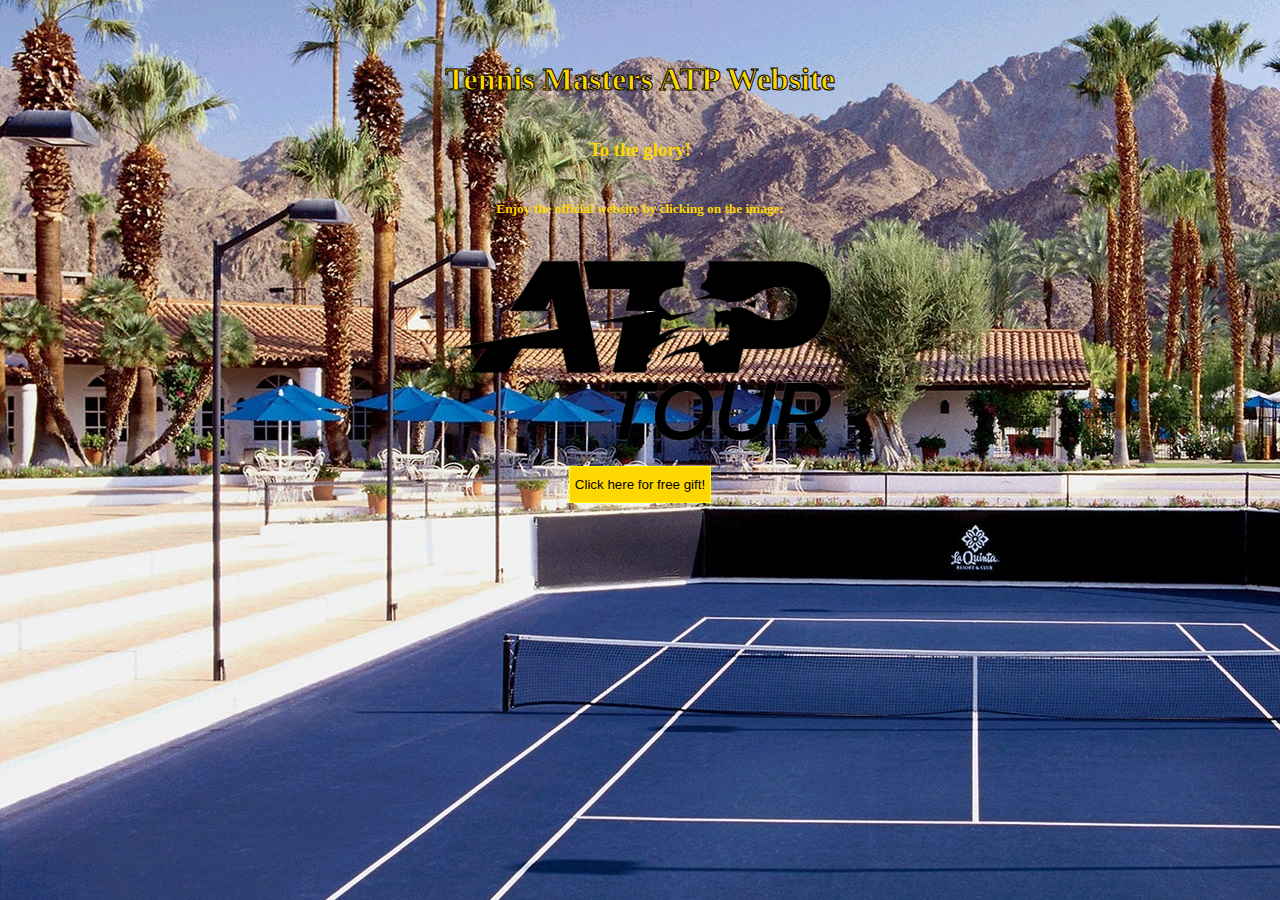
==== atp-tennis/index.html @ 24ab771e "atp tennis page" ====
<!DOCTYPE html>
<html>
    <head>
        <title>HTML Tennis Magic</title>
        <link rel="stylesheet" href="index.css">
        <link rel="stylesheet" href="text.css">
    </head>
    <body >
        <h1 class="text-stroke">Tennis Masters ATP Website</h1>
        <h3>To the glory!</h3>
        
        <h5>Enjoy the official website by clicking on the image:</h5>

        <a target="_blank" href="https://www.atptour.com/en/">
            <img class="center-image" src="atp-logo.png" alt="atp_logo">
        </a>

        <a target="_blank" href="https://www.youtube.com/watch?v=dQw4w9WgXcQ">
            <button class="button-1">
                Click here for free gift!
            </button>
        </a>
    </body>
</html>
---- atp-tennis/index.css ----
body {
    padding: 2rem 10rem;
    background-color: black;
    color: gold;
    display: flex;
    align-items: center;
    justify-content: center;
    flex-direction: column;
    text-decoration: none !important;

    /* background image */
    background-image: url("tennis-courtt.jpg");
    background-repeat: no-repeat;
    background-attachment: fixed;

}

a{
    text-decoration: none !important;
}

.button-1 {
    color: black;
    padding: 10px 5px;
    background-color: gold;
    border: 1px solid yellow;
}

.button-1:hover {
    color: gold;
    background-color: black;
    transition: 0.4s;
    cursor: pointer;
}

.text-1{
    color: white;
    font-size: large;
}

.text-color-white {
    color: white;
}

.text-stroke {
    -webkit-text-stroke: 1px black;
}

.center-image{
    max-width: 400px;
}
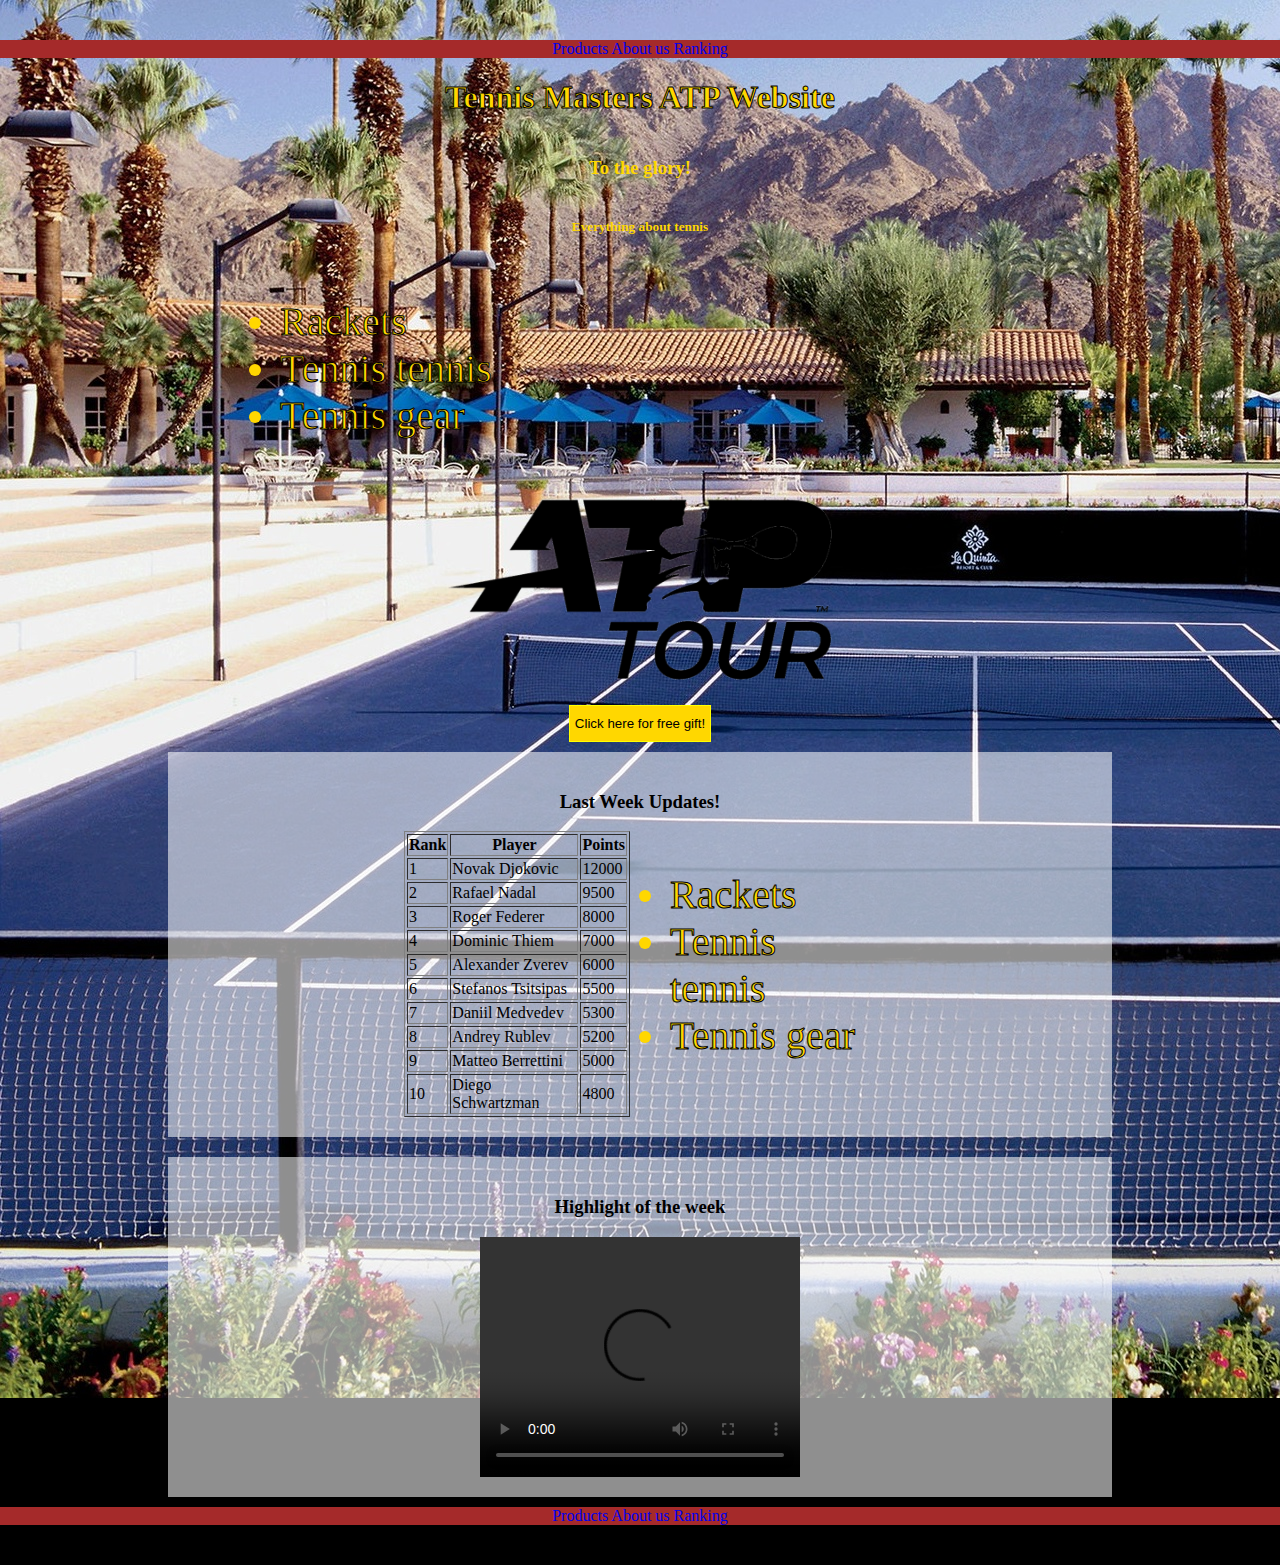
==== commit 33fc378b: "updating css" ====
--- a/atp-tennis/index.html
+++ b/atp-tennis/index.html
@@ -4,12 +4,33 @@
         <title>HTML Tennis Magic</title>
         <link rel="stylesheet" href="index.css">
         <link rel="stylesheet" href="text.css">
+        <link rel="stylesheet" href="header.css">
     </head>
     <body >
+        <header class="main-header">
+            <nav class="nav-header">
+                <a href="/products">Products</a>
+                <a href="/products">About us</a>
+                <a href="/products">Ranking</a>
+            </nav>
+        </header>
+
         <h1 class="text-stroke">Tennis Masters ATP Website</h1>
         <h3>To the glory!</h3>
+
+        <nav>
+            <a href=""></a>
+        </nav>
         
-        <h5>Enjoy the official website by clicking on the image:</h5>
+        <h5>Everything about tennis</h5>
+
+        <div class="lists-html">
+            <ul class="list-html">
+                <li>Rackets</li>
+                <li>Tennis tennis</li>
+                <li>Tennis gear</li>
+            </ul>
+        </div>
 
         <a target="_blank" href="https://www.atptour.com/en/">
             <img class="center-image" src="atp-logo.png" alt="atp_logo">
@@ -20,5 +41,93 @@
                 Click here for free gift!
             </button>
         </a>
+
+        <div class="atp-ranking">
+            <h3 class="atp-ranking-title">Last Week Updates!</h3>
+            
+            <section class="atp-ranking-section">
+                <table class="atp-ranking-table" border="1">
+                    <tr>
+                        <th>Rank</th>
+                        <th>Player</th>
+                        <th>Points</th>
+                    </tr>
+                    <tr>
+                        <td>1</td>
+                        <td>Novak Djokovic</td>
+                        <td>12000</td>
+                    </tr>
+                    <tr>
+                        <td>2</td>
+                        <td>Rafael Nadal</td>
+                        <td>9500</td>
+                    </tr>
+                    <tr>
+                        <td>3</td>
+                        <td>Roger Federer</td>
+                        <td>8000</td>
+                    </tr>
+                    <tr>
+                        <td>4</td>
+                        <td>Dominic Thiem</td>
+                        <td>7000</td>
+                    </tr>
+                    <tr>
+                        <td>5</td>
+                        <td>Alexander Zverev</td>
+                        <td>6000</td>
+                    </tr>
+                    <tr>
+                        <td>6</td>
+                        <td>Stefanos Tsitsipas</td>
+                        <td>5500</td>
+                    </tr>
+                    <tr>
+                        <td>7</td>
+                        <td>Daniil Medvedev</td>
+                        <td>5300</td>
+                    </tr>
+                    <tr>
+                        <td>8</td>
+                        <td>Andrey Rublev</td>
+                        <td>5200</td>
+                    </tr>
+                    <tr>
+                        <td>9</td>
+                        <td>Matteo Berrettini</td>
+                        <td>5000</td>
+                    </tr>
+                    <tr>
+                        <td>10</td>
+                        <td>Diego Schwartzman</td>
+                        <td>4800</td>
+                    </tr>
+                </table>
+                
+                <ul class="list-html">
+                    <li>Rackets</li>
+                    <li>Tennis tennis</li>
+                    <li>Tennis gear</li>
+                </ul>
+            </section>
+
+        </div>
+
+        <div class="atp-ranking">
+            <h3 class="atp-ranking-title">Highlight of the week</h3>
+            <video width="320" height="240" controls>
+                <source src="highlight.mp4" type="video/mp4">
+              Your browser does not support the video tag.
+            </video> 
+        </div>
+
+
+        <footer class="main-footer">
+            <nav class="nav-footer">
+                <a href="/products">Products</a>
+                <a href="/products">About us</a>
+                <a href="/products">Ranking</a>
+            </nav>
+        </footer>
     </body>
 </html>--- a/atp-tennis/index.css
+++ b/atp-tennis/index.css
@@ -49,3 +49,33 @@
 .center-image{
     max-width: 400px;
 }
+
+.lists-html {
+    width: 800px;
+    display: flex;
+    justify-content: space-between;
+}
+
+.list-html {
+    -webkit-text-stroke: 1px black;
+    font-size: 40px;
+}
+
+.atp-ranking {
+    width: 100%;
+    margin: 10px 0;
+    padding: 20px 0;
+    background-color: rgba(255, 255, 255, 0.562);
+    display: flex;
+    flex-direction: column;
+    align-items: center;
+}
+
+.atp-ranking .atp-ranking-title{
+    text-align: center;
+    color: black;
+}
+
+.atp-ranking .atp-ranking-table {
+    color: black;
+}--- a/atp-tennis/header.css
+++ b/atp-tennis/header.css
@@ -0,0 +1,31 @@
+.main-header {
+    width: 100vw;
+    background-color: brown;
+    color: white;
+
+    display: flex;
+    justify-content: space-evenly;
+}
+
+.nav-header{
+    text-decoration: none;
+}
+
+.main-footer {
+    width: 100vw;
+    background-color: brown;
+    color: white;
+
+    display: flex;
+    justify-content: space-evenly;
+}
+
+.nav-footer{
+    text-decoration: none;
+}
+
+.atp-ranking-section{
+    display: flex;
+    justify-content: space-between;
+    width: 50%;
+}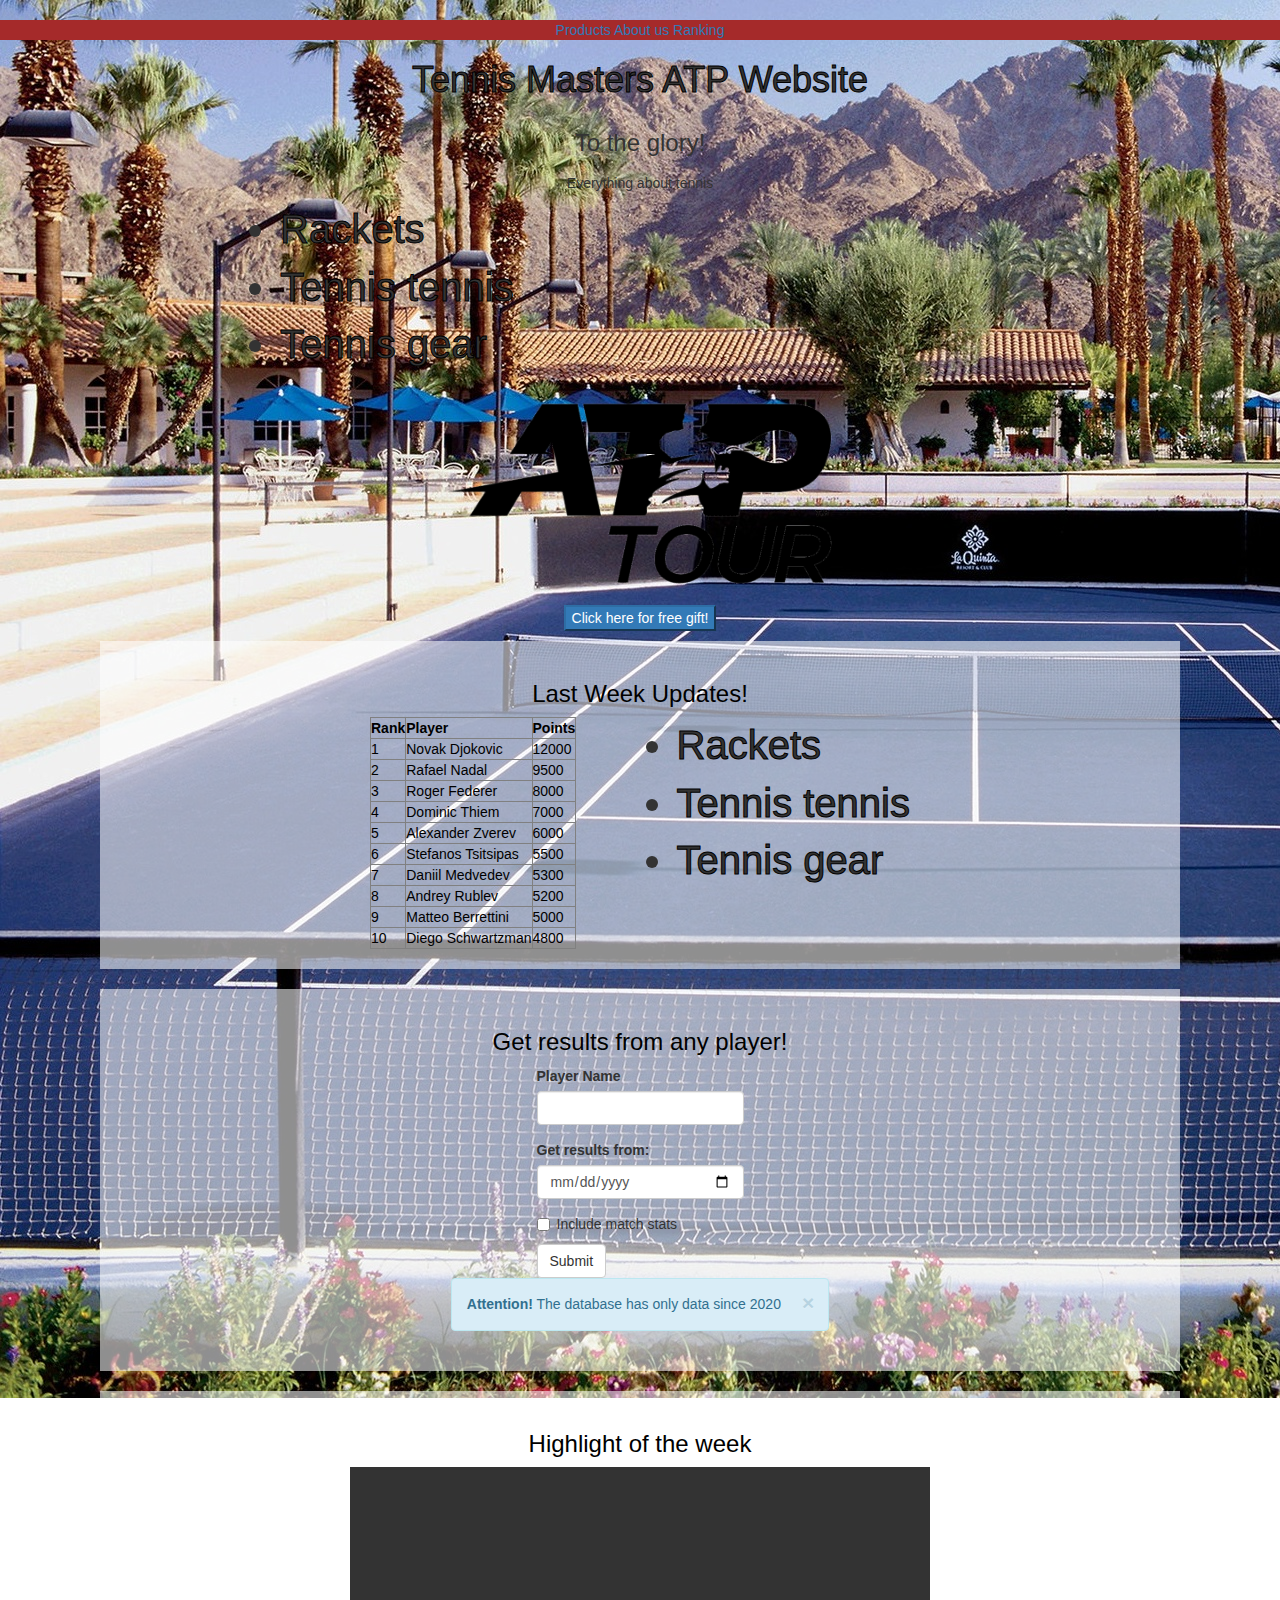
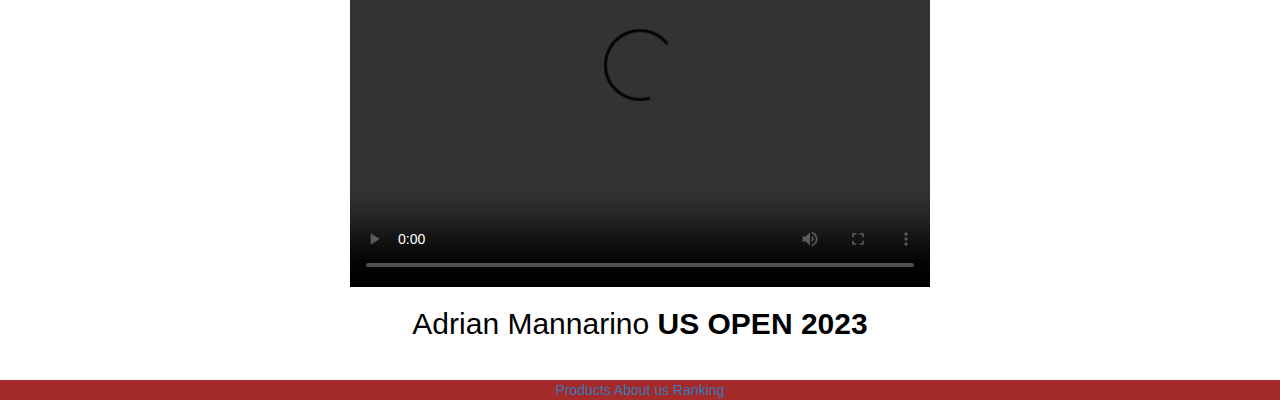
==== commit a193f267: "Update index.html" ====
--- a/atp-tennis/index.html
+++ b/atp-tennis/index.html
@@ -5,6 +5,9 @@
         <link rel="stylesheet" href="index.css">
         <link rel="stylesheet" href="text.css">
         <link rel="stylesheet" href="header.css">
+         
+        <!-- Latest compiled and minified CSS -->
+        <link rel="stylesheet" href="https://maxcdn.bootstrapcdn.com/bootstrap/3.4.1/css/bootstrap.min.css">
     </head>
     <body >
         <header class="main-header">
@@ -37,7 +40,7 @@
         </a>
 
         <a target="_blank" href="https://www.youtube.com/watch?v=dQw4w9WgXcQ">
-            <button class="button-1">
+            <button type="button" class="btn-primary">
                 Click here for free gift!
             </button>
         </a>
@@ -114,11 +117,35 @@
         </div>
 
         <div class="atp-ranking">
+            <h3 class="atp-ranking-title">Get results from any player!</h3>
+            <form onsubmit="submitForm()" class="mb-2">
+                <div class="form-group">
+                  <label for="player-name">Player Name</label>
+                  <input required type="text" class="form-control" id="text">
+                </div>
+                <div class="form-group">
+                  <label for="date">Get results from:</label>
+                  <input type="date" class="form-control" id="date">
+                </div>
+                <div class="checkbox">
+                  <label><input type="checkbox">Include match stats</label>
+                </div>
+                <button type="submit" class="btn btn-default">Submit</button>
+              </form>
+
+              <div class="alert alert-info alert-dismissible">
+                <a href="#" class="close" data-dismiss="alert" aria-label="close">&times;</a>
+                <strong>Attention!</strong> The database has only data since 2020
+              </div>
+        </div>
+
+        <div class="atp-ranking">
             <h3 class="atp-ranking-title">Highlight of the week</h3>
-            <video width="320" height="240" controls>
+            <video width="580" height="420" controls>
                 <source src="highlight.mp4" type="video/mp4">
               Your browser does not support the video tag.
-            </video> 
+            </video>
+            <h2 class="atp-ranking-title">Adrian Mannarino <strong>US OPEN 2023</strong></h2>
         </div>
 
 
@@ -130,4 +157,10 @@
             </nav>
         </footer>
     </body>
-</html>+</html>
+
+<script>
+    function submitForm() {
+        alert("Could not found any data from this player!")
+    }
+</script>
